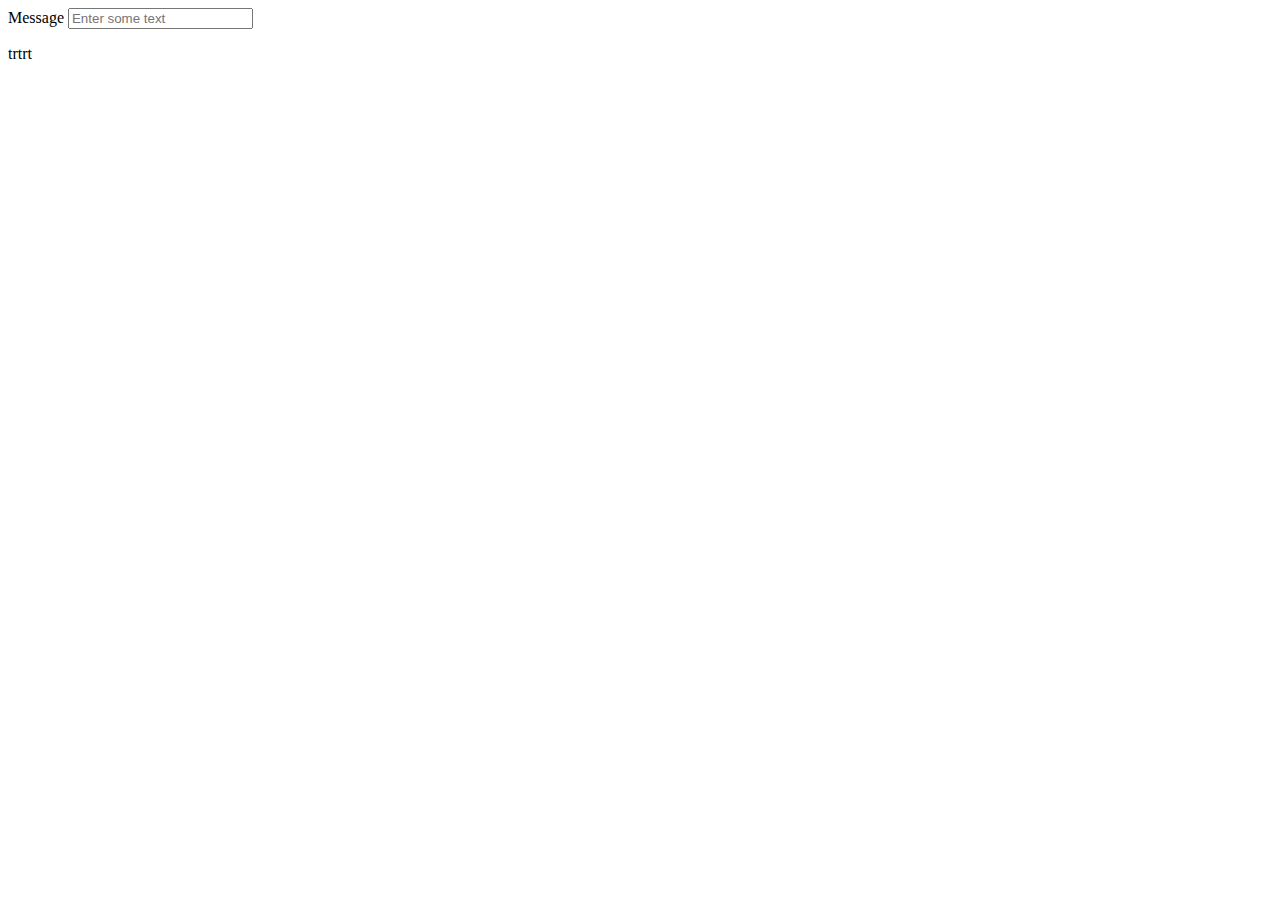
==== teste.html @ f5e5e4ae "Commit Inicial" ====
<!DOCTYPE html>
<html lang="en">
<head>
    <meta charset="UTF-8">
    <meta name="viewport" content="width=device-width, initial-scale=1.0">
    <title>JavaScript input Event Demo</title>
</head>
<body>
    <label for="message">Message</label>
    <input placeholder="Enter some text" id="message" name="message">
    <p id="result">trtrt</p>
    <script>
        const message = document.querySelector('#message');
        const result = document.querySelector('#result');
        message.addEventListener('input', function () {
            result.textContent = this.value;
        });
    </script>
</body>
</html>
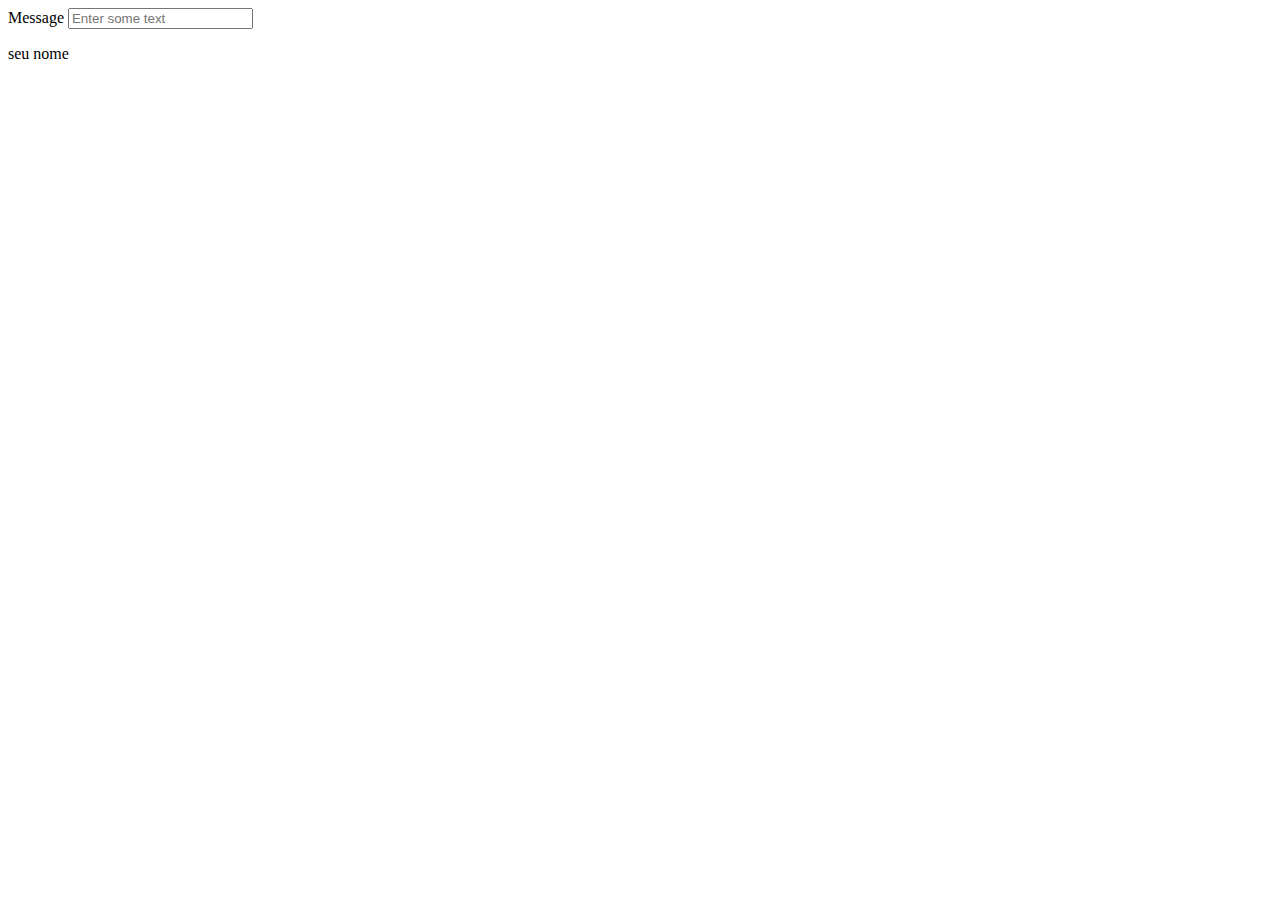
==== commit 69e446cf: "Iniciando atualizações no card" ====
--- a/teste.html
+++ b/teste.html
@@ -8,7 +8,7 @@
 <body>
     <label for="message">Message</label>
     <input placeholder="Enter some text" id="message" name="message">
-    <p id="result">trtrt</p>
+    <p id="result">seu nome</p>
     <script>
         const message = document.querySelector('#message');
         const result = document.querySelector('#result');
